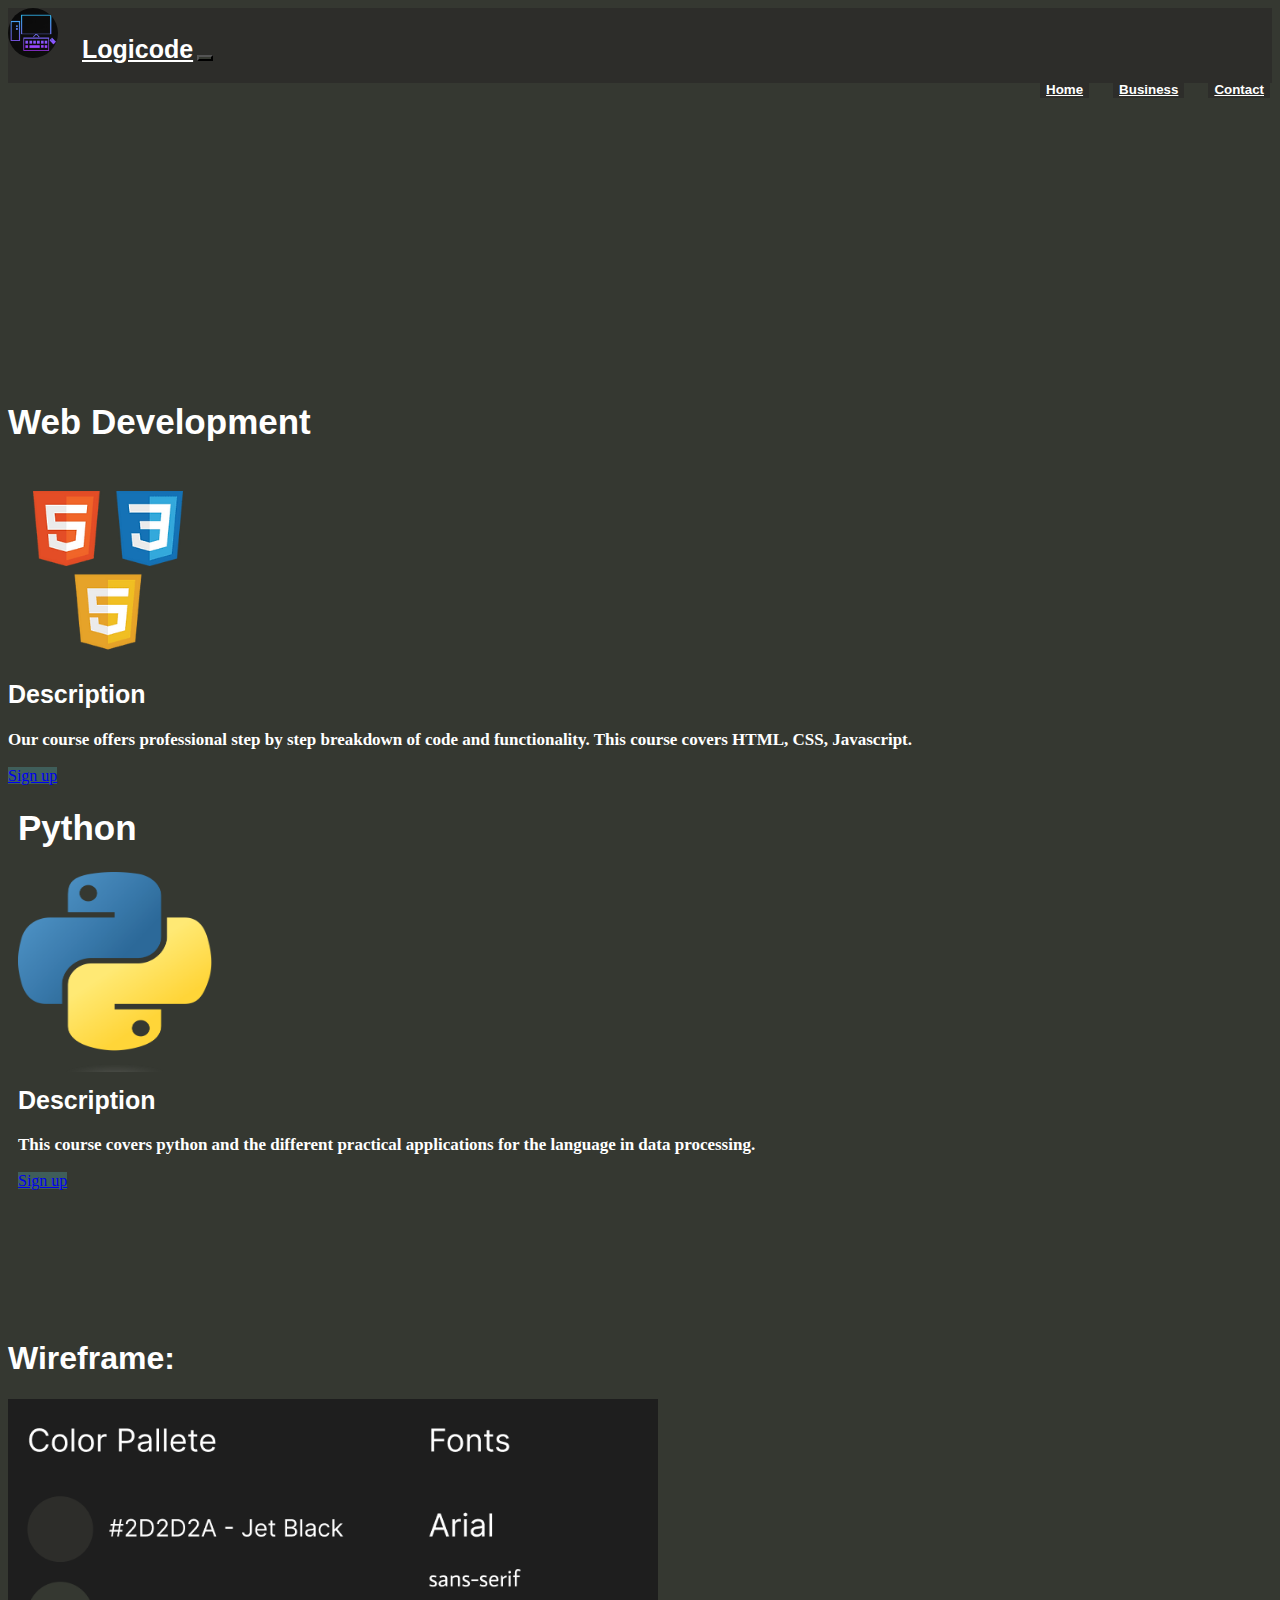
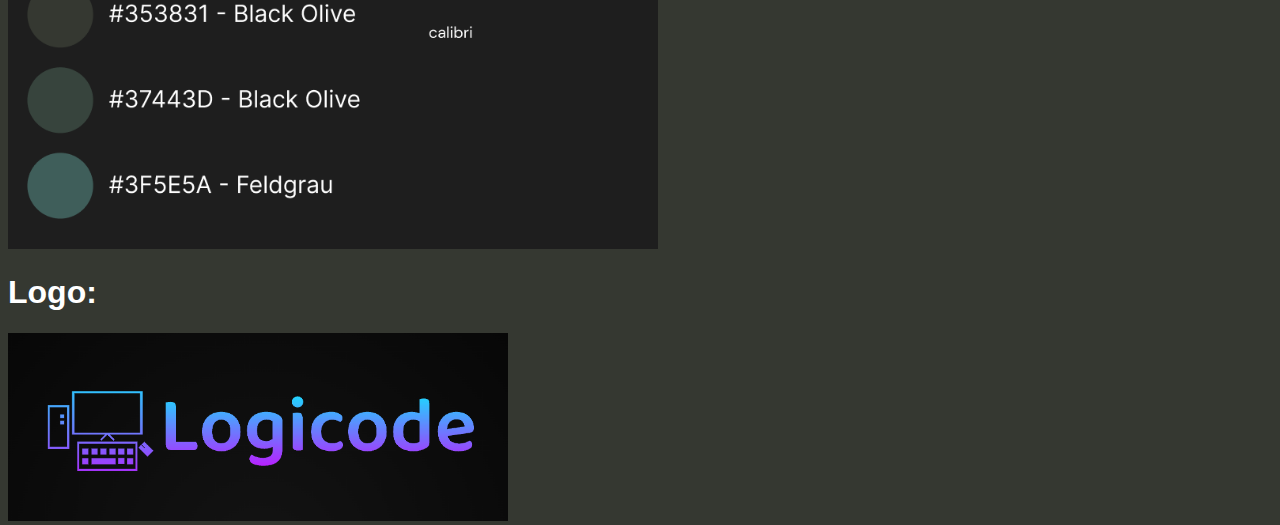
==== Business.html @ 9e5d5ba2 "Final project version commit via files" ====
<!DOCTYPE html>
<html>
  <style>
    p{
      font-family: Calibri;
      font-size: 17px;
      color: #FFF;
    }
    h1{
      font-family: Arial;
    }
    h2{
      font-family: sans-serif;
    }
  </style>
<head>
  <meta charset="utf-8">
  <meta name="viewport" content="width=device-width">
  <title>replit</title>
  <link href="style.css" rel="stylesheet" type="text/css" />
  <link href="https://cdn.jsdelivr.net/npm/bootstrap@5.3.1/dist/css/bootstrap.min.css" rel="stylesheet" integrity="sha384-4bw+/aepP/YC94hEpVNVgiZdgIC5+VKNBQNGCHeKRQN+PtmoHDEXuppvnDJzQIu9" crossorigin="anonymous">
  <nav class="navbar navbar-expand-lg fixed-top" style="background-color: #2D2D2A; height: 75px;">
    <div class="container-fluid">
      <img src="Images/LogicodeComputer.png" alt="..." width="50" height="50" style="margin-right: auto; border-radius: 50%;">
      <a class="navbar-brand" href="#" style="color: #FFF; font-family:Arial; font-size: 25px; font-weight: bold; margin-right: auto; margin-left: 20px;">Logicode</a>
      <button class="navbar-toggler" type="button" data-bs-toggle="collapse" data-bs-target="#navbarSupportedContent" aria-controls="navbarSupportedContent" aria-expanded="false" aria-label="Toggle navigation" style="background-color: #353831">
        <span class="navbar-toggler-icon" style="background-color: #353831"></span>
      </button>
      <div class="collapse navbar-collapse" id="navbarSupportedContent">
        <ul class="navbar-nav me-auto mb-2 mb-lg-0" style="position: absolute; right: 0;">
          <button class="nav-item" id="1button" style="border: none; background-color: #2D2D2A; margin-left: 10px; margin-right: 10px;">
            <a class="nav-link" aria-current="page" href="index.html" style="background-color: #2D2D2A; color:#FFF; font-weight: bold;">Home</a>
          </button>
          <button class="nav-item" id="2button" style="border: none; background-color: #2D2D2A; margin-left: 10px; margin-right: 10px;">
            <a class="nav-link" aria-current="page" href="Business.html" style="background-color: #2D2D2A; color:#FFF; font-weight: bold;">Business</a>
          </button>
          <button class="nav-item" id="3button" style="border: none; background-color: #2D2D2A; margin-left: 10px; margin-right: 10px;">
            <a class="nav-link" aria-current="page" href="#" style="background-color: #2D2D2A; color:#FFF; font-weight: bold;">Contact</a>
          </button>
        </ul>
      </div>
    </div>
  </nav>
</head>

<body style="background-color: #353831;">
  <div style="margin-left: auto; margin-right: auto;">
    <h1 class="fade-in-text-1" style="color: #FFF; margin-top: 125px; text-align: center;">Logicode</h1>
    <h2 class="fade-in-text-2" style="color: #FFF; margin-bottom: 35px; text-align: center;">A new way to learn.</h2>
  </div>
  <div class="fade-in-image">
    <img src="Images/javaScript.gif" class="image-fluid" alt="..." style="margin-left: auto; margin-right: auto; display: block; max-height: 750px; padding-bottom: 30px">
  </div>
  <div class="container marketing">
    <div class="row" style="margin-top: 25px;">
      
      <div class="col" style="margin-bottom: 10px;">
        <h1 style="font-weight: 700; font-size: 35px; color: #FFF;">Web Development</h1>
        <img class="icon" src="Images/HTMLCSSJAVASCRIPT.jpeg" width="200" height="200"></img>
        <h2 style="font-weight: 600; font-size: 25px; margin-top: 10px; color: #FFF;">Description</h2>
        <p style="font-weight: 600;">Our course offers professional step by step breakdown of code and functionality. This course covers HTML, CSS, Javascript.</p>
        <a class="btn btn-secondary" href="#" role="button" id="unique" style="background-color: #3F5E5A">Sign up</a>
      </div>
      <div class="col" style="margin-bottom: 10px; margin-left: 10px;">
        <h1 style="font-weight: 700; font-size: 35px; color: #FFF;">Python</h1>
        <img class="icon" src="Images/Python.png" width="200" height="200"></img>
        <h2 style="font-weight: 600; font-size: 25px; margin-top: 10px; color: #FFF;">Description</h2>
        <p style="font-weight: 600;">This course covers python and the different practical applications for the language in data processing.</p>
        <a class="btn btn-secondary" href="#" role="button" id="unique1" style="background-color: #3F5E5A">Sign up</a>
      </div>
    </div>
    <div class="row" style="margin-top: 150px; margin-bottom: 150px;">
      <div class="col">
        <h1 style="color:#FFF">Wireframe:</h1>
        <img class="image-fluid" src="Images/FigmaWireFrame.png" style="max-width:650px;">
      </div>
      <div class="col">
        <h1 style="color:#FFF">Logo:</h1>
        <img class="image-fluid" src="Images/LogicodeLogo.png" style="max-width:500px;">
      </div>
    </div>
  </div>
  <!--
  This script places a badge on your repl's full-browser view back to your repl's cover
  page. Try various colors for the theme: dark, light, red, orange, yellow, lime, green,
  teal, blue, blurple, magenta, pink!
  -->
  <script src="https://replit.com/public/js/replit-badge-v2.js" theme="dark" position="bottom-right"></script>
  <script src="https://cdn.jsdelivr.net/npm/bootstrap@5.3.1/dist/js/bootstrap.bundle.min.js" integrity="sha384-HwwvtgBNo3bZJJLYd8oVXjrBZt8cqVSpeBNS5n7C8IVInixGAoxmnlMuBnhbgrkm" crossorigin="anonymous"></script>
  <script src="script.js"></script>
</body>
</html>
---- style.css ----
html {
  height: 100%;
  width: 100%;
}

.fade-in-image {
  opacity: 0;
  animation-name: fadeIn;
  animation-delay: 5s;
  animation-duration: 2000ms;
  animation-fill-mode: forwards;
}

.fade-in-text-1 {
  opacity: 0;
  animation-name: fadeIn;
  animation-delay: 1s;
  animation-duration: 1500ms;
  animation-fill-mode: forwards;
}

.fade-in-text-2 {
  opacity: 0;
  animation-name: fadeIn;
  animation-delay: 2.5s;
  animation-duration: 1500ms;
  animation-fill-mode: forwards;
}

@keyframes fadeIn {
  0% { opacity: 0; }
  100% { opacity: 1; }
}
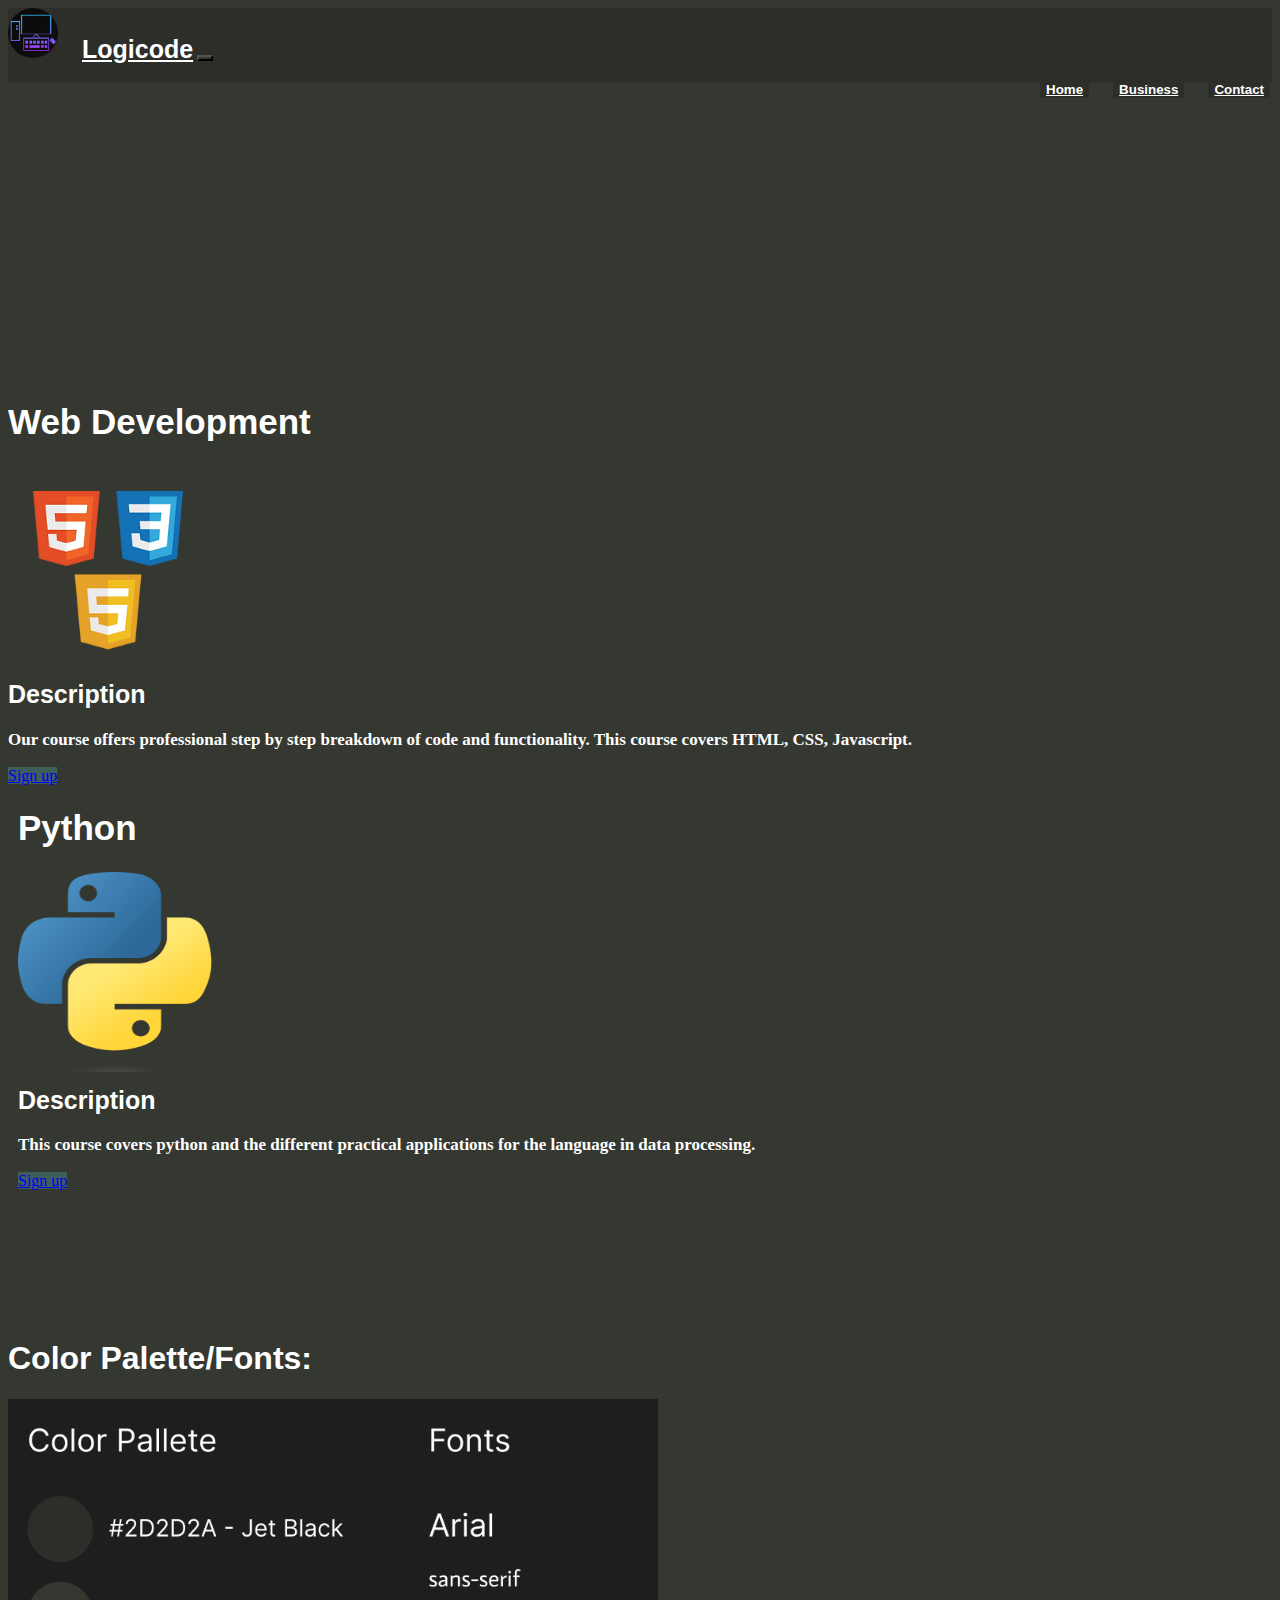
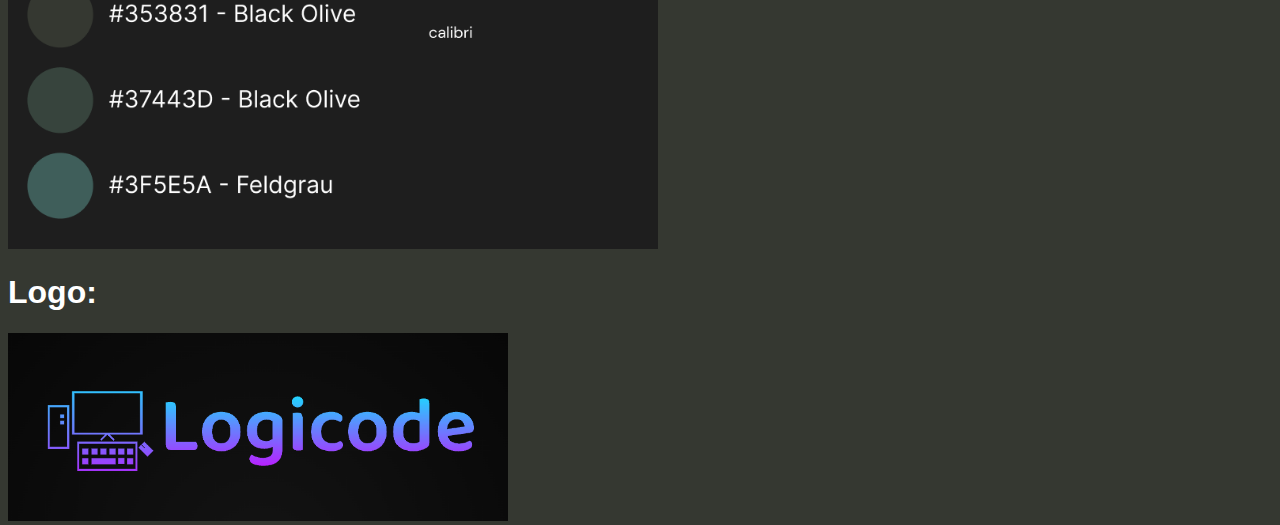
==== commit 93d970d3: "Update Business.html" ====
--- a/Business.html
+++ b/Business.html
@@ -16,7 +16,7 @@
 <head>
   <meta charset="utf-8">
   <meta name="viewport" content="width=device-width">
-  <title>replit</title>
+  <title>Logicode</title>
   <link href="style.css" rel="stylesheet" type="text/css" />
   <link href="https://cdn.jsdelivr.net/npm/bootstrap@5.3.1/dist/css/bootstrap.min.css" rel="stylesheet" integrity="sha384-4bw+/aepP/YC94hEpVNVgiZdgIC5+VKNBQNGCHeKRQN+PtmoHDEXuppvnDJzQIu9" crossorigin="anonymous">
   <nav class="navbar navbar-expand-lg fixed-top" style="background-color: #2D2D2A; height: 75px;">
@@ -71,7 +71,7 @@
     </div>
     <div class="row" style="margin-top: 150px; margin-bottom: 150px;">
       <div class="col">
-        <h1 style="color:#FFF">Wireframe:</h1>
+        <h1 style="color:#FFF">Color Palette/Fonts:</h1>
         <img class="image-fluid" src="Images/FigmaWireFrame.png" style="max-width:650px;">
       </div>
       <div class="col">
@@ -89,4 +89,4 @@
   <script src="https://cdn.jsdelivr.net/npm/bootstrap@5.3.1/dist/js/bootstrap.bundle.min.js" integrity="sha384-HwwvtgBNo3bZJJLYd8oVXjrBZt8cqVSpeBNS5n7C8IVInixGAoxmnlMuBnhbgrkm" crossorigin="anonymous"></script>
   <script src="script.js"></script>
 </body>
-</html>+</html>
